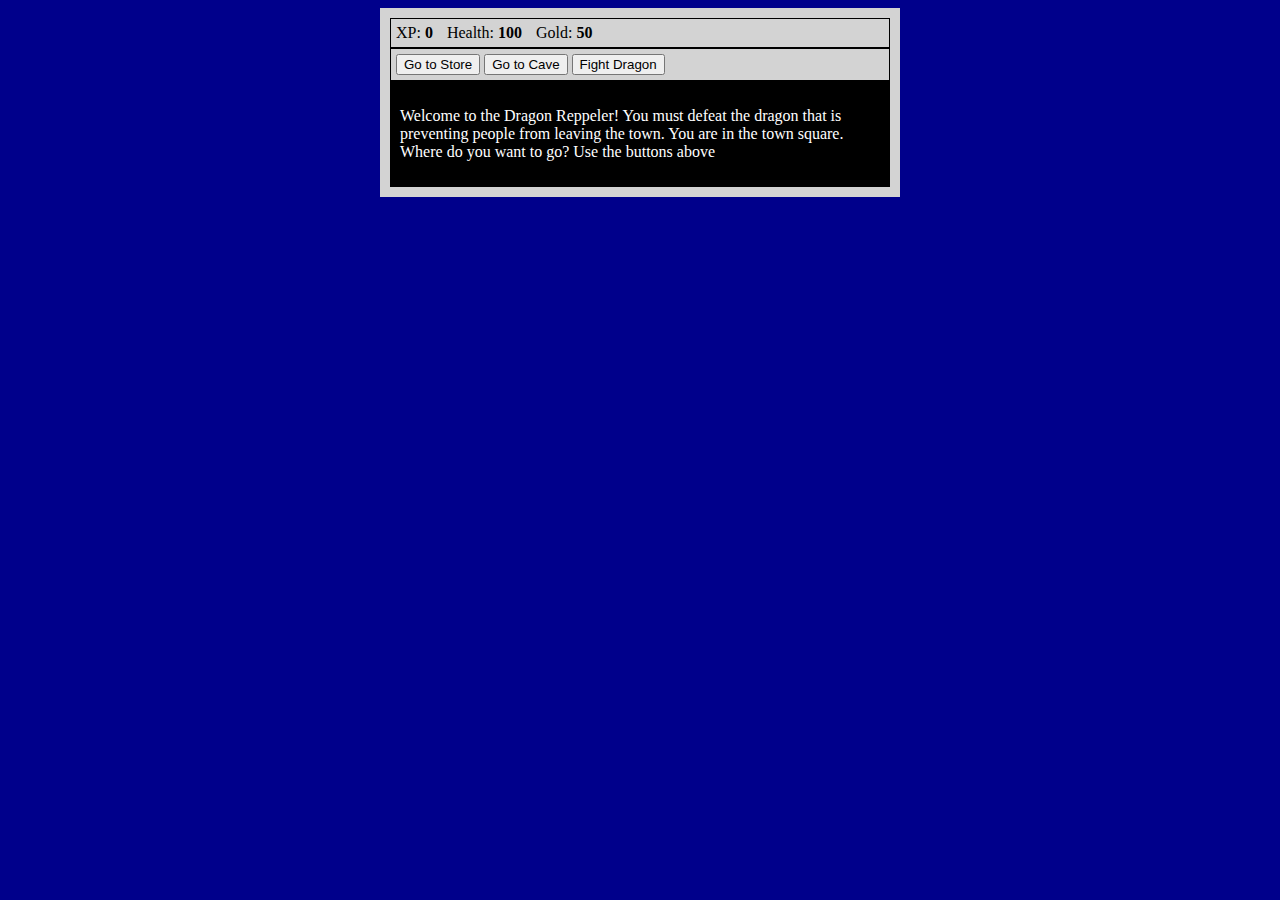
==== FightGame/index.html @ 1a486c67 "created a fight game for users" ====
<!DOCTYPE html>
<html lang="en">
<head>
    <meta charset="UTF-8">
    <meta name="viewport" content="width=device-width, initial-scale=1.0">
    <title>RPG Gragon Repeller</title>
    <link rel="stylesheet" href="style.css">
</head>
<body>
    <div id="game">
        <div id="stats">
            <span class="stat">XP: <strong><span id="xpText">0</span></strong></span>
            <span class="stat">Health: <strong><span id="healthext">100</span></strong></span>
            <span class="stat">Gold: <strong><span id="goldText">50</span></strong></span>
        </div>

        <div id="controls">
            <button id="button1">Go to Store </button>
            <button id="button2">Go to Cave</button>
            <button id="button3">Fight Dragon</button>
        </div>
        <div id="monsterStats">
            <span class="stat">Monster Name: <strong><span id="monsterName"></span></strong></span>
            <span class="stat"> Health: <strong><span id="monsterHealth">100</span></strong></span>
        </div>
        <div id="text">
            <p>Welcome to the Dragon Reppeler! You must defeat the dragon that is preventing people from leaving the town. You are in the town square. Where do you want to go? Use the buttons above </p>
        </div>

    </div>
    <script src="app.js"></script>
</body>
</html>
---- FightGame/style.css ----
body{
    background-color: darkblue;
}
#text{
    background-color: black;
    color: white;
    padding: 10px;
}
#game{
    max-width: 500px;
    max-height: 400px;
    margin: 0 auto;
    background-color: lightgray;
    padding: 10px;
    color: white;
}
#controls{
    border: 1px solid black;
    padding: 5px;
}
#stats{
    border: 1px solid black;
    padding: 5px;
    color: black;
}
#monsterStats{
    display: none;
    border: 1px solid black;
    padding: 5px;
    color: white;
    background-color: red;
}
.stat{
    padding-right: 10px;
}
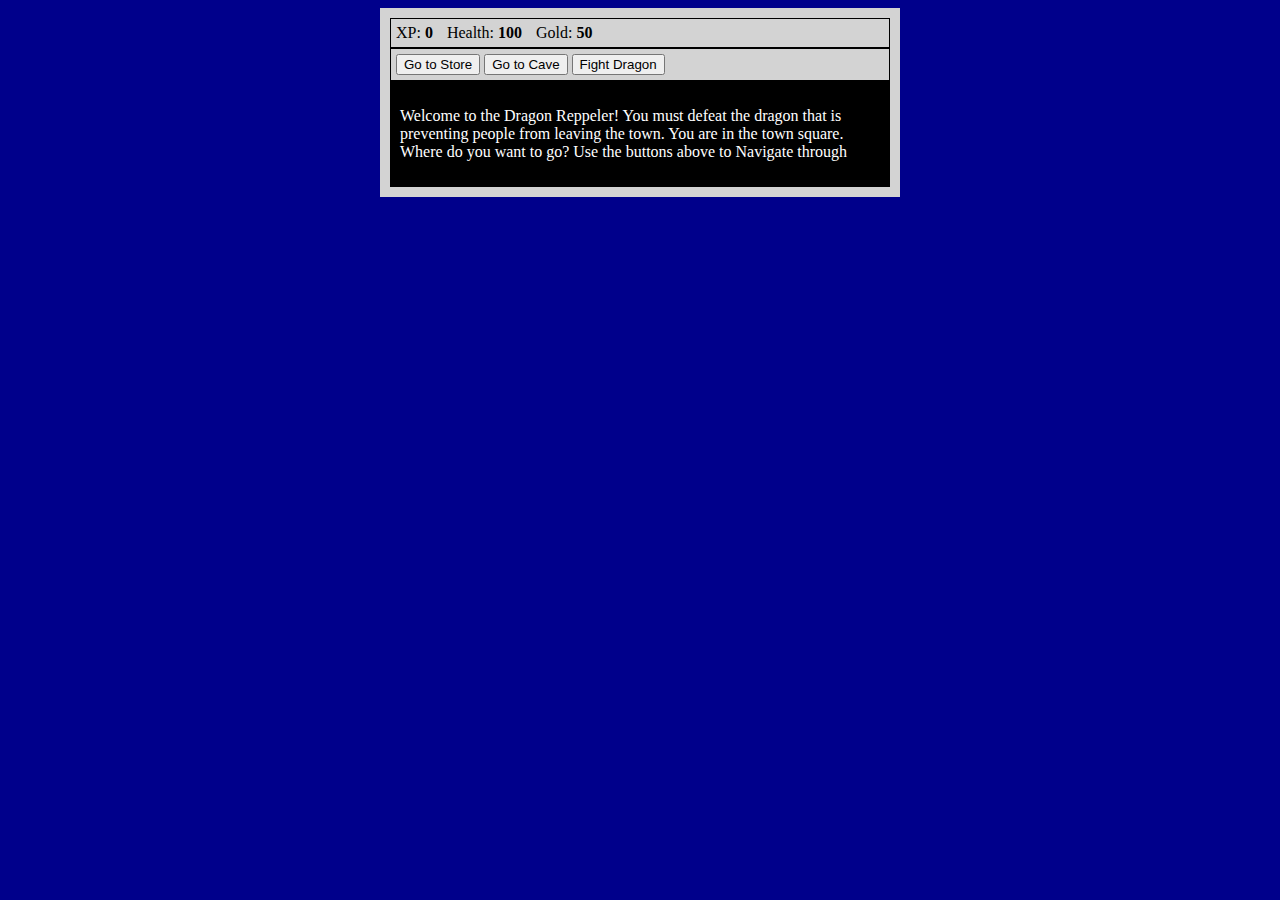
==== commit 7379da74: "add more words" ====
--- a/FightGame/index.html
+++ b/FightGame/index.html
@@ -24,7 +24,7 @@
             <span class="stat"> Health: <strong><span id="monsterHealth">100</span></strong></span>
         </div>
         <div id="text">
-            <p>Welcome to the Dragon Reppeler! You must defeat the dragon that is preventing people from leaving the town. You are in the town square. Where do you want to go? Use the buttons above </p>
+            <p>Welcome to the Dragon Reppeler! You must defeat the dragon that is preventing people from leaving the town. You are in the town square. Where do you want to go? Use the buttons above to Navigate through </p>
         </div>
 
     </div>
